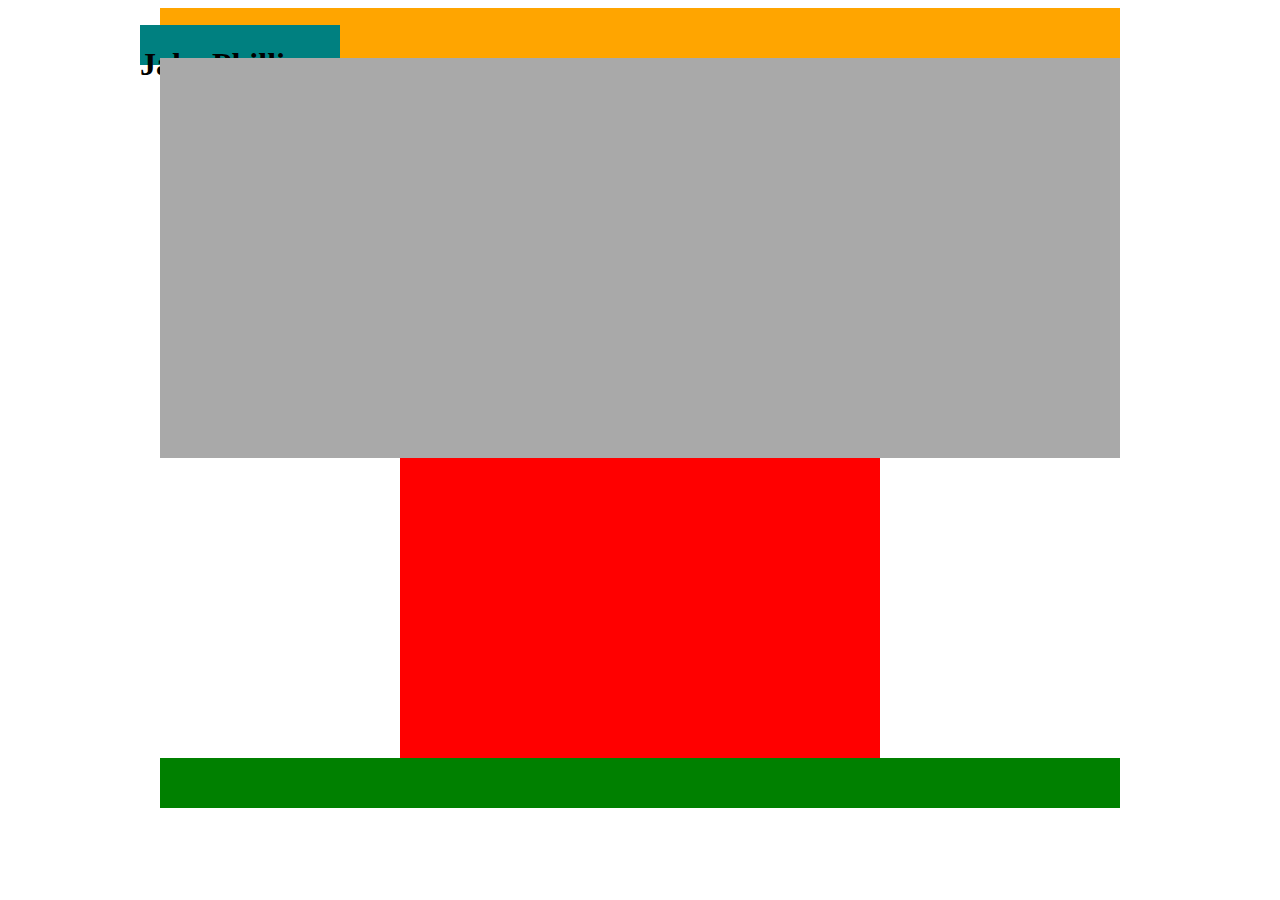
==== index.html @ b36a8f1c "update" ====
<!DOCTYPE html>
<html lang="en">

<head>
    <meta charset="utf-8">

    <!--External CSS Sheet-->
    <link rel="stylesheet" type="text/css" href="assets/css/style.css">

    <!--Website Browser Title-->
    <Title>Homework</Title>

</head>
<body>

    <div class='container'>
  
            <div id="header"></div>
            <div id="name">
                <h1>Jake Phillips</h1>
            </div>
            <div id="background"></div>
            <div id="aboutme"></div>
            <div id="footer"></div>
                  

 

    </div>



       

  
</body>

</html>
---- assets/css/style.css ----
.container {
    width: 100%;
    height: auto;
    max-width: 960px;
    margin: 0 auto;
}

#name {
    background-color: teal;
height: 40px;
width: 200px;
top: 25px;
left: 140px;
position: absolute;

}

#name h1 {
    top: 0;
    height: 20px;
}

#header {
    height: 50px;
    background-color: orange;
}

#background {
    height: 400px;
    background-color: darkgray;
    position: relative;
    z-index: 20;
}

#aboutme {
    height: 300px;
    width: 50%;
    background-color: red;
    position: relative;
    z-index: 20;
    margin-left: auto;
    margin-right: auto;
}

#footer {
    height: 50px;
    background-color: green;
    
}
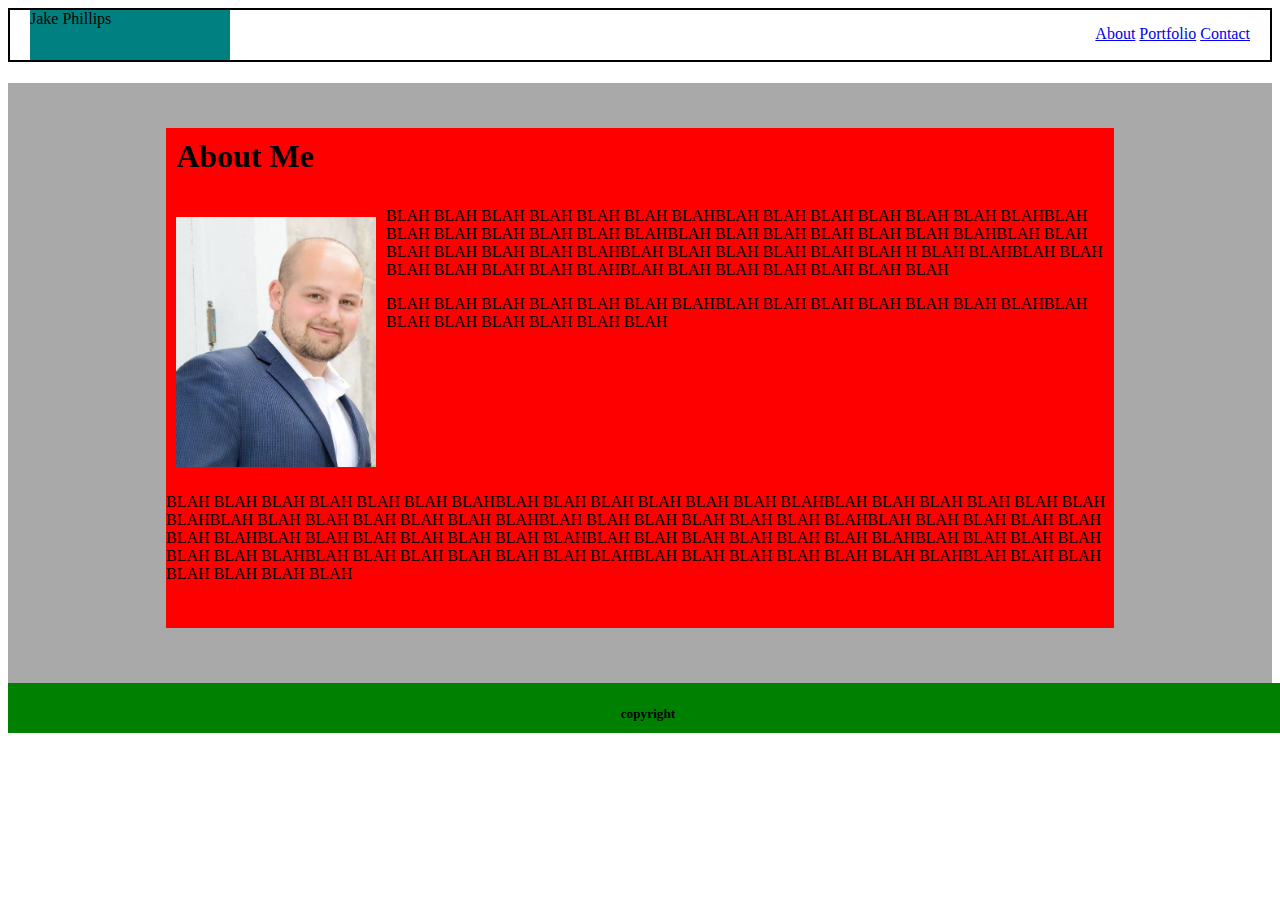
==== commit 576a5441: "Update" ====
--- a/index.html
+++ b/index.html
@@ -11,28 +11,69 @@
     <Title>Homework</Title>
 
 </head>
+
 <body>
 
     <div class='container'>
-  
-            <div id="header"></div>
-            <div id="name">
-                <h1>Jake Phillips</h1>
+
+        <div id="header">
+            <div>
+                <a id="name">Jake Phillips</a>
+
+                <div class="links">
+                    <a href="index.html">About</a>
+                    <a href="portfolio.html">Portfolio</a>
+                    <a href="contact.html">Contact</a>
+                    <!--headerclose-->
+                </div>
             </div>
-            <div id="background"></div>
-            <div id="aboutme"></div>
-            <div id="footer"></div>
-                  
+            <!--nameclose-->
+            <!--linksclose-->
+        </div>
+        <!--backgroundclose-->
+        <div id="background">
+            <div id="aboutme">
+                <h1>About Me</h1>
+                <img src="assets/images/Jake Headshot.JPG">
+                <p id="p1">BLAH BLAH BLAH BLAH BLAH BLAH BLAHBLAH BLAH BLAH BLAH BLAH BLAH BLAHBLAH BLAH BLAH BLAH BLAH
+                    BLAH
+                    BLAHBLAH BLAH BLAH BLAH BLAH BLAH BLAHBLAH BLAH BLAH BLAH BLAH BLAH BLAHBLAH BLAH BLAH BLAH BLAH
+                    BLAH
+                    BLAHBLAH BLAH BLAH BLAH BLAH BLAH BLAHBLAH BLAH BLAH BLAH BLAH BLAH BLAHBLAH BLAH BLAH BLAH BLAH
+                    BLAH
+                    BLAHBLAH BLAH BLAH BLAH BLAH BLAH BLAHBLAH BLAH BLAH BLAH BLAH BLAH BLAHBLAH BLAH BLAH BLAH BLAH
+                    BLAH
+                    BLAH</p>
+                <p id="p2">BLAH BLAH BLAH BLAH BLAH BLAH BLAHBLAH BLAH BLAH BLAH BLAH BLAH BLAHBLAH BLAH BLAH BLAH BLAH
+                    BLAH
+                    BLAHBLAH BLAH BLAH BLAH BLAH BLAH BLAHBLAH BLAH BLAH BLAH BLAH BLAH BLAHBLAH BLAH BLAH BLAH BLAH
+                    BLAH
+                    H BLAH BLAHBLAH BLAH BLAH BLAH BLAH BLAH BLAHBLAH BLAH BLAH BLAH BLAH BLAH
+                    BLAH</p>
+                <p id="p3">BLAH BLAH BLAH BLAH BLAH BLAH BLAHBLAH BLAH BLAH BLAH BLAH BLAH BLAHBLAH BLAH BLAH BLAH BLAH
+                    BLAH
+                   
+                    BLAH</p>
 
- 
 
+                <!--aboutmeclose-->
+            </div>
+        </div>
+        <div id="footer">
+            <h5>copyright</h5>
+            <!--footerclose-->
+        </div>
+
+
+
+        <!--containerclose-->
     </div>
 
 
 
-       
 
-  
+
+
 </body>
 
 </html>--- a/assets/css/style.css
+++ b/assets/css/style.css
@@ -2,49 +2,84 @@
 .container {
     width: 100%;
     height: auto;
-    max-width: 960px;
     margin: 0 auto;
+    
+ 
 }
 
 #name {
     background-color: teal;
-height: 40px;
-width: 200px;
-top: 25px;
-left: 140px;
-position: absolute;
+    height: 50px;
+    width: 200px;
+    margin: 0;
+    float:left;
+    margin-left: 20px;
+}
 
+.links {
+    float:right;
+    margin-right: 20px;
+    margin-top: 15px;
 }
 
 #name h1 {
-    top: 0;
-    height: 20px;
+    
+    height: 50px;
+    text-align: center;
+    text-color: white;
+    font-weight: bold;
+    text-align: center;
+    padding-top: 10px;
 }
 
 #header {
     height: 50px;
-    background-color: orange;
+    background-color:white;
+    border: 2px solid black;
+    
 }
 
 #background {
-    height: 400px;
+    height: 600px;
     background-color: darkgray;
-    position: relative;
-    z-index: 20;
+    width: 100%;
+    margin-top: 10px;
 }
 
 #aboutme {
-    height: 300px;
-    width: 50%;
+    height: 500px;
+    width: 75%;
     background-color: red;
     position: relative;
     z-index: 20;
     margin-left: auto;
     margin-right: auto;
+    top: 45px;
+  
+}
+
+#aboutme h1 {
+padding: 10px;
+}
+
+#aboutme img {
+    height: 250px;
+    width: 200px;
+    padding: 10px;
+    float: left;
+}
+
+#p1 {
+    float: left;
 }
 
 #footer {
     height: 50px;
     background-color: green;
-    
+    position: fixed;
+    width:100%;
+}
+
+#footer h5 {
+    text-align: center;
 }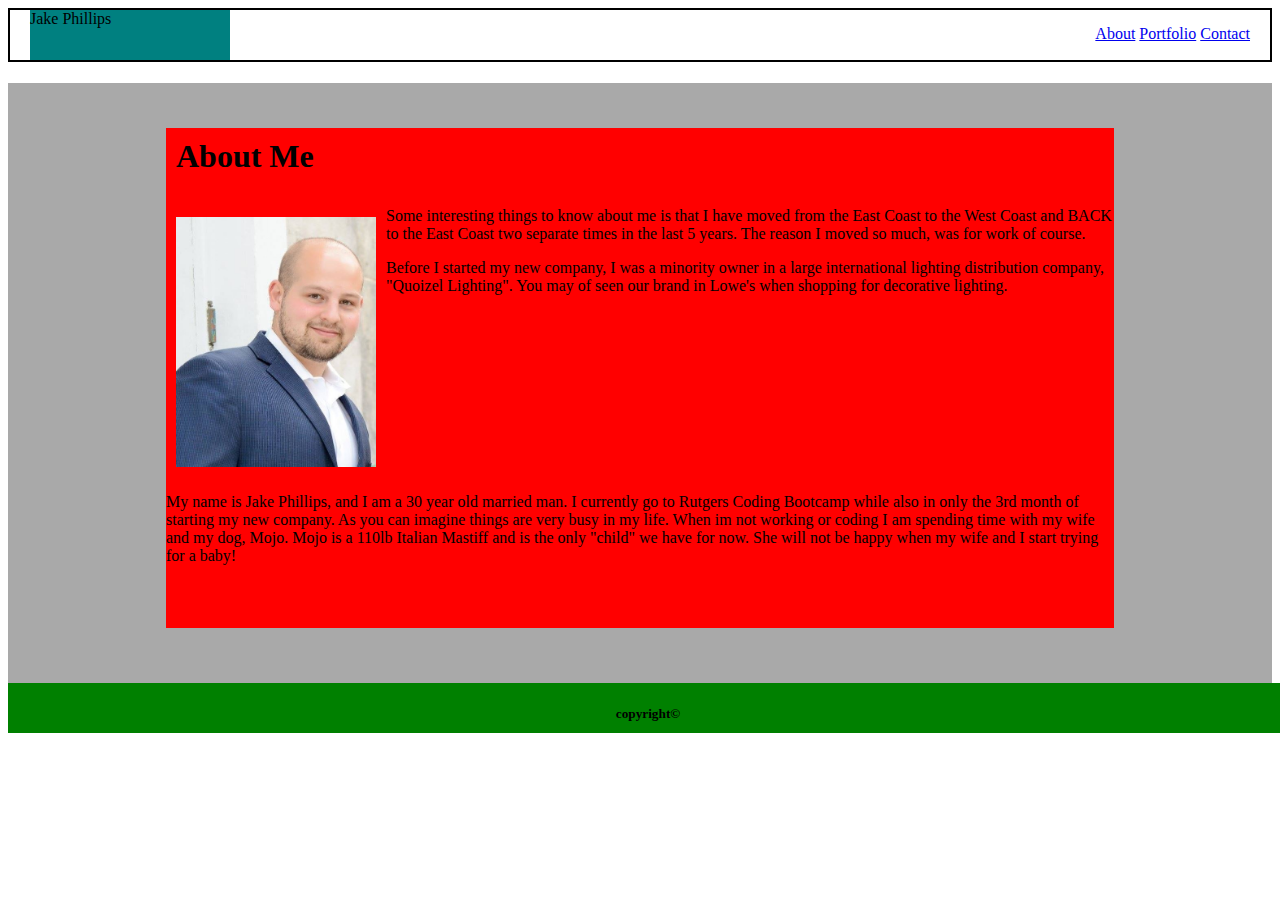
==== commit 859a3e23: "update" ====
--- a/index.html
+++ b/index.html
@@ -35,32 +35,26 @@
             <div id="aboutme">
                 <h1>About Me</h1>
                 <img src="assets/images/Jake Headshot.JPG">
-                <p id="p1">BLAH BLAH BLAH BLAH BLAH BLAH BLAHBLAH BLAH BLAH BLAH BLAH BLAH BLAHBLAH BLAH BLAH BLAH BLAH
-                    BLAH
-                    BLAHBLAH BLAH BLAH BLAH BLAH BLAH BLAHBLAH BLAH BLAH BLAH BLAH BLAH BLAHBLAH BLAH BLAH BLAH BLAH
-                    BLAH
-                    BLAHBLAH BLAH BLAH BLAH BLAH BLAH BLAHBLAH BLAH BLAH BLAH BLAH BLAH BLAHBLAH BLAH BLAH BLAH BLAH
-                    BLAH
-                    BLAHBLAH BLAH BLAH BLAH BLAH BLAH BLAHBLAH BLAH BLAH BLAH BLAH BLAH BLAHBLAH BLAH BLAH BLAH BLAH
-                    BLAH
-                    BLAH</p>
-                <p id="p2">BLAH BLAH BLAH BLAH BLAH BLAH BLAHBLAH BLAH BLAH BLAH BLAH BLAH BLAHBLAH BLAH BLAH BLAH BLAH
-                    BLAH
-                    BLAHBLAH BLAH BLAH BLAH BLAH BLAH BLAHBLAH BLAH BLAH BLAH BLAH BLAH BLAHBLAH BLAH BLAH BLAH BLAH
-                    BLAH
-                    H BLAH BLAHBLAH BLAH BLAH BLAH BLAH BLAH BLAHBLAH BLAH BLAH BLAH BLAH BLAH
-                    BLAH</p>
-                <p id="p3">BLAH BLAH BLAH BLAH BLAH BLAH BLAHBLAH BLAH BLAH BLAH BLAH BLAH BLAHBLAH BLAH BLAH BLAH BLAH
-                    BLAH
-                   
-                    BLAH</p>
+                <p id="p1">My name is Jake Phillips, and I am a 30 year old married man. I currently go to Rutgers
+                    Coding Bootcamp while also in only the 3rd month of starting my new company. As you can imagine
+                    things are very busy in my life. When im not working or coding I am spending time with my wife and
+                    my dog, Mojo. Mojo is a 110lb Italian Mastiff and is the only "child" we have for now. She will not
+                    be happy when my wife and I start trying for a baby!</p>
+                <p id="p2"> Some interesting things to know about me is that I have moved from the East Coast to the
+                    West Coast and BACK to the East Coast two separate times in the last 5 years. The reason I moved so
+                    much, was for work of course.
+
+                </p>
+                <p id="p3">Before I started my new company, I was a minority owner in a large
+                    international lighting distribution company, "Quoizel Lighting". You may of seen our brand in Lowe's
+                    when shopping for decorative lighting.</p>
 
 
                 <!--aboutmeclose-->
             </div>
         </div>
         <div id="footer">
-            <h5>copyright</h5>
+            <h5>copyright©</h5>
             <!--footerclose-->
         </div>
 
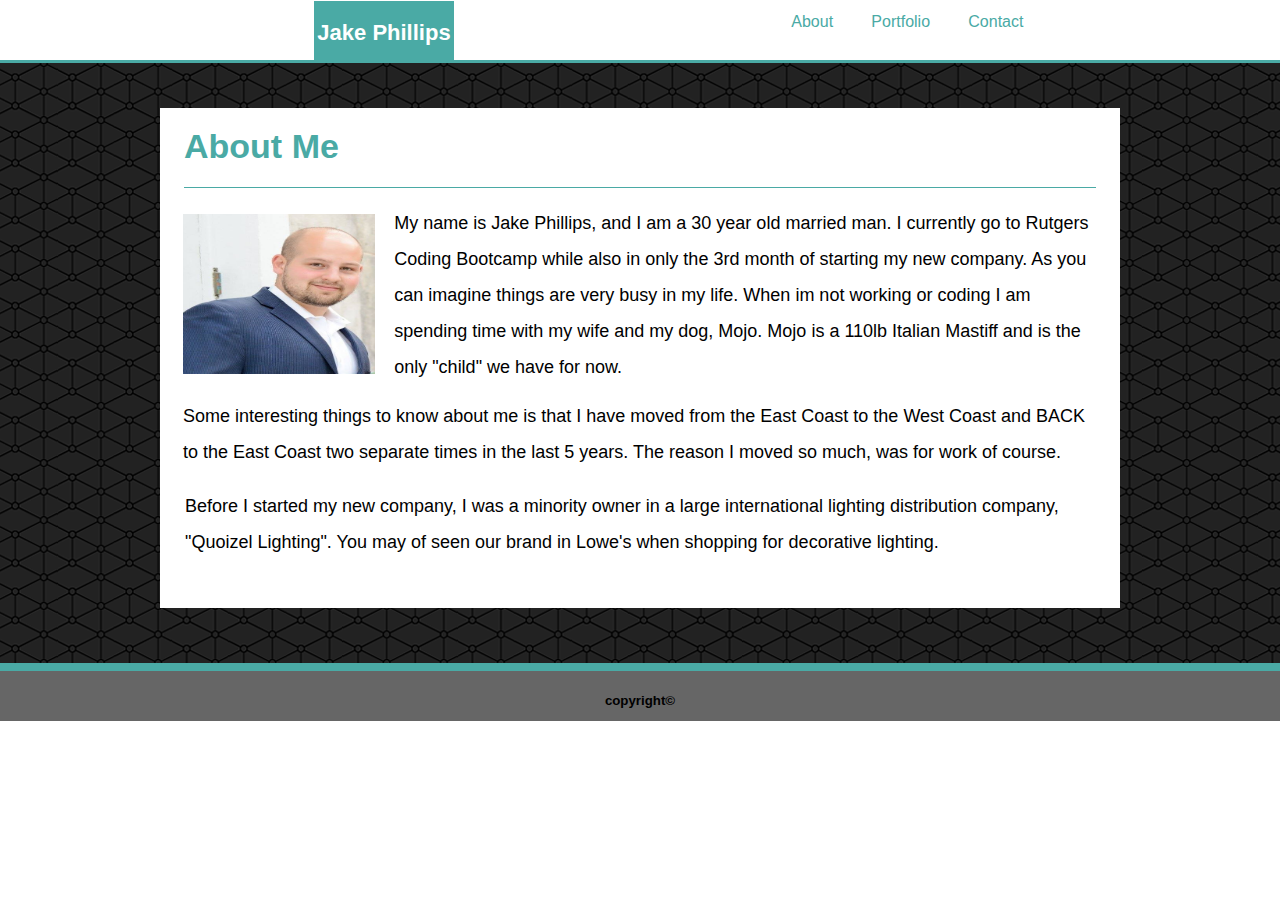
==== commit fff4336e: "final update" ====
--- a/index.html
+++ b/index.html
@@ -17,7 +17,7 @@
     <div class='container'>
 
         <div id="header">
-            <div>
+           
                 <a id="name">Jake Phillips</a>
 
                 <div class="links">
@@ -25,6 +25,8 @@
                     <a href="portfolio.html">Portfolio</a>
                     <a href="contact.html">Contact</a>
                     <!--headerclose-->
+              
+               
                 </div>
             </div>
             <!--nameclose-->
@@ -38,8 +40,7 @@
                 <p id="p1">My name is Jake Phillips, and I am a 30 year old married man. I currently go to Rutgers
                     Coding Bootcamp while also in only the 3rd month of starting my new company. As you can imagine
                     things are very busy in my life. When im not working or coding I am spending time with my wife and
-                    my dog, Mojo. Mojo is a 110lb Italian Mastiff and is the only "child" we have for now. She will not
-                    be happy when my wife and I start trying for a baby!</p>
+                    my dog, Mojo. Mojo is a 110lb Italian Mastiff and is the only "child" we have for now.</p>
                 <p id="p2"> Some interesting things to know about me is that I have moved from the East Coast to the
                     West Coast and BACK to the East Coast two separate times in the last 5 years. The reason I moved so
                     much, was for work of course.
--- a/assets/css/style.css
+++ b/assets/css/style.css
@@ -1,3 +1,7 @@
+body {
+    margin: 0;
+    display: block;
+}
 
 .container {
     width: 100%;
@@ -7,51 +11,72 @@
  
 }
 
+#header {
+    height: 50px;
+    background-color:#ffffff;
+    border-color: solid #cccccc;
+    font-family: 'Georgia', Times, Times New Roman, serif;
+    
+    
+}
+
+
 #name {
-    background-color: teal;
-    height: 50px;
-    width: 200px;
+    background-color:#4aaaa5;
+    height: 40px;
+    width: 11%;
     margin: 0;
     float:left;
-    margin-left: 20px;
+    margin-left: 24.5%;
+    text-align: center;
+    padding-top: 19px;
+    margin-top: 1px;
+    color: #ffffff;
+    font-size: 22px;
+    font-weight: bold;
+    font-family: 'Arial', 'Helvetica Neue', Helvetica, sans-serif;
+    
 }
 
 .links {
     float:right;
-    margin-right: 20px;
-    margin-top: 15px;
+    margin-right: 17.5%;
+    margin-left: 0S;
+    margin-top: 1%;
+    margin-bottom: 1%;
+    width: 22%;
+    height: 10%;
+    font-family: 'Arial', 'Helvetica Neue', Helvetica, sans-serif;
+}
+.links a {
+    padding-right: 6%;
+    padding-left: 6%;
+    text-decoration: none;
+    color: #4aaaa5;
+    font-family: 'Arial', 'Helvetica Neue', Helvetica, sans-serif;
 }
 
-#name h1 {
-    
-    height: 50px;
-    text-align: center;
-    text-color: white;
-    font-weight: bold;
-    text-align: center;
-    padding-top: 10px;
-}
 
-#header {
-    height: 50px;
-    background-color:white;
-    border: 2px solid black;
-    
+.links a:hover {
+    background: red;
+   
 }
 
 #background {
     height: 600px;
-    background-color: darkgray;
     width: 100%;
     margin-top: 10px;
+    border-top: 3px solid #4aaaa5;
+    background-image: url(../images/connectwork/connectwork.png);S
+    
 }
 
 #aboutme {
     height: 500px;
     width: 75%;
-    background-color: red;
+    max-width: 960px;
+    background-color: #ffffff;
     position: relative;
-    z-index: 20;
     margin-left: auto;
     margin-right: auto;
     top: 45px;
@@ -59,27 +84,75 @@
 }
 
 #aboutme h1 {
-padding: 10px;
+padding: 0;
+margin-left: 24px;
+font-size: 34px;
+color: #4aaaa5;
+width: 95%;
+height: 10%;
+border-bottom: 1px solid #4aaaa5;
+margin-top: 0%;
+padding-top: 2%;
+padding-bottom: 1%;
+font-family: 'Arial', 'Helvetica Neue', Helvetica, sans-serif;
 }
 
 #aboutme img {
-    height: 250px;
-    width: 200px;
+    height: 32%;
+    width: 20%;
     padding: 10px;
     float: left;
+    margin-top: -7px;
+    margin-left: 13px;
 }
 
 #p1 {
-    float: left;
+    float: right;
+    height: 32%;
+    width: 73%;
+    margin-top: -6px;
+    padding-left: 0;
+    line-height: 2.0;
+    font-size: 18px;
+    padding-right: 25px;
+    font-family: 'Arial', 'Helvetica Neue', Helvetica, sans-serif;
+}
+
+#p2 {
+    float: right;
+    width: 95%;
+    height: 15%;
+    line-height: 2.0;
+    font-size: 18px;
+    padding-right: 25px;
+    margin-top: 14px;
+    font-family: 'Arial', 'Helvetica Neue', Helvetica, sans-serif;
+}
+
+#p3 {
+    float: right;
+    width: 95%;
+    line-height: 2.0;
+    font-size: 18px;
+    padding-right: 23px;
+    margin-top: -3px;
+    font-family: 'Arial', 'Helvetica Neue', Helvetica, sans-serif;
 }
 
 #footer {
     height: 50px;
-    background-color: green;
+    background-color: #666666;
     position: fixed;
     width:100%;
+    border-top-width: 10px;
+    font-family: 'Arial', 'Helvetica Neue', Helvetica, sans-serif;
+    border-top: 8px solid #4aaaa5;
 }
 
 #footer h5 {
+
     text-align: center;
-}+    font-family: 'Arial', 'Helvetica Neue', Helvetica, sans-serif;
+}
+
+
